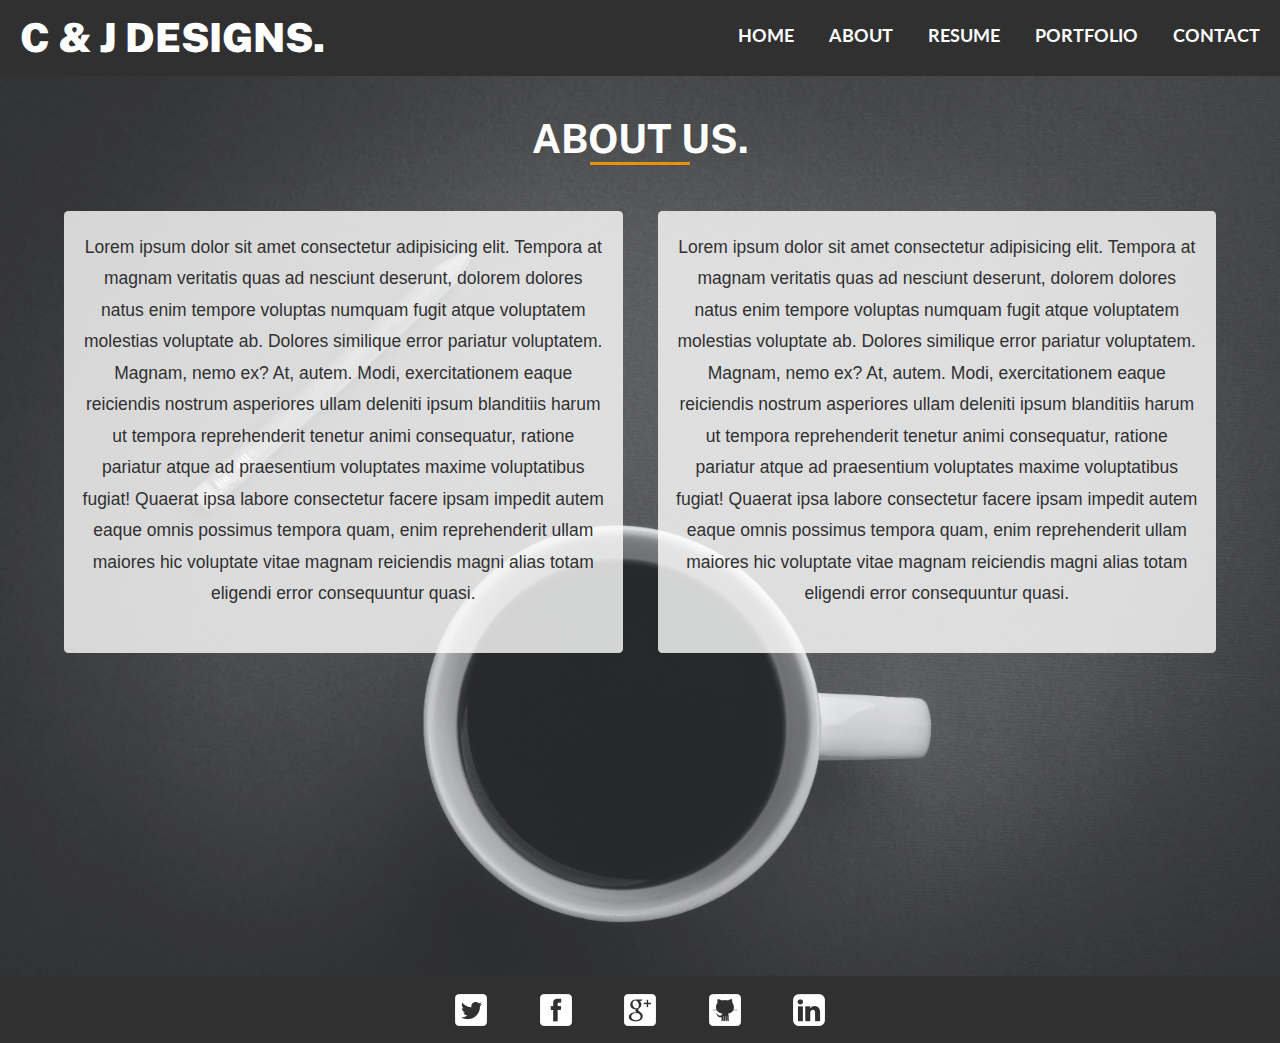
==== about.html @ d8cf9126 "Merge pull request #6 from jpswt/siteupload" ====
<!DOCTYPE html>
<html lang="en">

<head>
    <meta charset="UTF-8">
    <meta http-equiv="X-UA-Compatible" content="IE=edge">
    <meta name="viewport" content="width=device-width, initial-scale=1.0">
    <link rel="preconnect" href="https://fonts.googleapis.com">
    <link rel="preconnect" href="https://fonts.gstatic.com" crossorigin>
    <link
        href="https://fonts.googleapis.com/css2?family=Lato:wght@300;400;700;900&family=Public+Sans:wght@300;400;700;900&display=swap"
        rel="stylesheet">
    <link rel="stylesheet" href="./css/normalize.css">
    <link rel="stylesheet" href="./css/about.css">
    <title>C & J Designs - About Us</title>
</head>

<body>
    <!------ Header Section --------->
    <header>
        <nav>
            <a class="logo" href="index.html">C & J DESIGNS.</a>
            <button class="nav-toggle">
                <span class="hamburger"></span>
            </button>
            <section class="navigation">
                <ul class="nav-links">
                    <li class="nav-links-items"><a href="index.html">HOME</a></li>
                    <li class="nav-links-items"><a href="about.html">ABOUT</a></li>
                    <li class="nav-links-items"><a href="resume.html">RESUME</a></li>
                    <li class="nav-links-items"><a href="portfolio.html">PORTFOLIO</a></li>
                    <li class="nav-links-items"><a href="contact.html">CONTACT</a></li>
                </ul>
            </section>
        </nav>
    </header>

    <!-------- Main Section --------->
    <main class="background">
        <h1>ABOUT US.</h1>
        <section class="content-container">
            <article class="content-text-box">
                <p>Lorem ipsum dolor sit amet consectetur adipisicing elit. Tempora at magnam veritatis quas ad nesciunt
                    deserunt, dolorem dolores natus enim tempore voluptas numquam fugit atque voluptatem molestias
                    voluptate
                    ab. Dolores similique error pariatur voluptatem. Magnam, nemo ex? At, autem. Modi, exercitationem
                    eaque
                    reiciendis nostrum asperiores ullam deleniti ipsum blanditiis harum ut tempora reprehenderit tenetur
                    animi consequatur, ratione pariatur atque ad praesentium voluptates maxime voluptatibus fugiat!
                    Quaerat
                    ipsa labore consectetur facere ipsam impedit autem eaque omnis possimus tempora quam, enim
                    reprehenderit
                    ullam maiores hic voluptate vitae magnam reiciendis magni alias totam eligendi error consequuntur
                    quasi.
                </p>
            </article>
            <article class="content-text-box">
                <p>Lorem ipsum dolor sit amet consectetur adipisicing elit. Tempora at magnam veritatis quas ad nesciunt
                    deserunt, dolorem dolores natus enim tempore voluptas numquam fugit atque voluptatem molestias
                    voluptate
                    ab. Dolores similique error pariatur voluptatem. Magnam, nemo ex? At, autem. Modi, exercitationem
                    eaque
                    reiciendis nostrum asperiores ullam deleniti ipsum blanditiis harum ut tempora reprehenderit tenetur
                    animi consequatur, ratione pariatur atque ad praesentium voluptates maxime voluptatibus fugiat!
                    Quaerat
                    ipsa labore consectetur facere ipsam impedit autem eaque omnis possimus tempora quam, enim
                    reprehenderit
                    ullam maiores hic voluptate vitae magnam reiciendis magni alias totam eligendi error consequuntur
                    quasi.
                </p>
            </article>
        </section>



    </main>

    <!-------- Footer Section -------->
    <footer>
        <section>
            <ul class="footer-container">
                <li>
                    <a class="social twitter" href="https://twitter.com/"></a>
                </li>
                <li>
                    <a class="social facebook" href="https://facebook.com/"></a>
                </li>
                <li>
                    <a class="social google" href="https://www.google.com/"></a>
                </li>
                <li>
                    <a class="social github" href="https://www.github.com/"></a>
                </li>
                <li>
                    <a class="social linkedin" href="https://www.linkedin.com/"></a>
                </li>
            </ul>
        </section>
    </footer>

    <script src="./scripts/index.js"></script>
    <script src="./scripts/three.min.js"></script>

    <!-- Helpers -->
    <script src="./scripts/projector.js"></script>
    <script src="./scripts/canvas-renderer.js"></script>

    <!-- Visualitzation adjustments -->
    <script src="./scripts/3d-lines-animation.js"></script>
</body>

</html>
---- css/about.css ----
*,
*::before,
*::after {
	box-sizing: border-box;
}

:root {
	--ff-primary: 'Lato', sans-serif;
	--ff-secondary: Arial, sans-serif;
	--ff-title: 'Public Sans', sans-serif;

	--fs-h1: 4rem;
	--fs-h2: 4rem;
	--fs-h3: 3rem;
	--fs-nav: 1.75rem;
	--fs-mobile-nav: 3rem;
	--fs-body: 1.75rem;

	--fw-light: 300;
	--fw-regular: 400;
	--fw-bold: 700;
	--fw-black: 900;

	--color-primary: #303030;
	--color-secondary: #fff;
	--color-accent: rgb(235, 146, 13);
}

html {
	font-size: 62.5%;
}

body {
	background: var(--color-primary);
	color: var(--color-secondary);
	margin: 0;
	font-family: var(--ff-primary);
	font-size: var(--fs-body);
	height: 100%;
}

img {
	display: block;
	max-width: 100%;
}

h1,
h2,
h3 {
	margin: 0;
}

h1 {
	font-size: var(--fs-h1);
}

h2 {
	font-size: var(--fs-h2);
}

h3 {
	font-size: var(--fs-h3);
}

.background {
	position: relative;
	background: url(../images/about3.jpg) rgba(172, 172, 172, 0.4);
	min-height: 100vh;
	background-position: center;
	background-repeat: no-repeat;
	background-size: cover;
	background-blend-mode: overlay;
}

header {
	/* position: absolute; */
	width: 100%;
	z-index: 1;
}

.logo {
	font-family: var(--ff-title);
	font-size: 4rem;
	color: var(--color-secondary);
	font-weight: var(--fw-black);
	text-decoration: none;
}

nav {
	display: flex;
	padding: 1.5rem 2rem;
	justify-content: space-between;
	align-items: center;
}

.navigation {
	position: fixed;
	background: var(--color-primary);
	top: 0;
	right: 0;
	bottom: 0;
	left: 0;
	z-index: 100;
	transform: translateX(100%);
}

.nav-links {
	list-style: none;
	display: flex;
	height: 100%;
	flex-direction: column;
	justify-content: space-evenly;
	align-items: center;
	margin: 0;
	padding: 0;
}

.nav-links-items a {
	color: var(--color-secondary);
	font-size: var(--fs-mobile-nav);
	font-weight: var(--fw-bold);
	text-decoration: none;
}

.nav-links-items::after {
	content: '';
	width: 0%;
	height: 3px;
	background: var(--color-accent);
	display: block;
	margin: auto;
	transition: 0.5s;
}

.nav-links-items:hover::after {
	width: 100%;
}

.nav-toggle {
	padding: 1em;
	background: transparent;
	border: 0;
	cursor: pointer;
	position: absolute;
	top: 1em;
	right: 1em;
	z-index: 1000;
}

.nav-open .navigation {
	transform: translateX(0);
	transition: transform 300ms cubic-bezier(0.5, 0, 0.5, 1);
}

.nav-open .nav-toggle {
	position: fixed;
}

.nav-open .hamburger {
	background: transparent;
}

.nav-open .hamburger::before {
	top: 50%;
	transform: rotate(-45deg) translate(2px);
}
.nav-open .hamburger::after {
	bottom: 50%;
	transform: rotate(45deg) translate(2px);
}

.hamburger {
	background: var(--color-accent);
	width: 1.5em;
	height: 3px;
	border-radius: 1em;
	display: block;
	position: relative;
}

.hamburger::before,
.hamburger::after {
	content: '';
	position: absolute;
	left: 0;
	right: 0;
	background: var(--color-accent);
	width: 1.5em;
	height: 3px;
	border-radius: 1em;
	transition: transform 250ms ease-in-out;
}

.hamburger::before {
	top: 9px;
}

.hamburger::after {
	bottom: 9px;
}

/* Start Css changes */

h1 {
	text-align: center;
	font-family: var(--ff-title);
	padding-top: 1em;
}

h1::after {
	content: '';
	width: 100px;
	height: 3px;
	background: var(--color-accent);
	display: block;
	margin: auto;
}

.content-container {
	width: 90%;
	margin: 0 auto;
	padding-top: 1em;
	padding-bottom: 2em;
	display: flex;
	flex-direction: column;
	justify-content: center;
	align-items: center;
	gap: 2em;
}

.content-container p {
	font-family: var(--ff-secondary);
	color: var(--color-primary);
	font-size: var(--ff-primary);
	line-height: 1.8;
	margin-bottom: 2em;
}

.content-container a {
	color: #fff;
	text-decoration: none;
	padding: 0.5em 1em;
	background: var(--color-accent);
	transition: 0.25s;
}

.content-container a:hover {
	font-size: 2rem;
}

.content-text-box {
	margin-top: 1.6em;
	background: rgba(255, 255, 255, 0.8);
	border-radius: 0.25em;
	padding: 0.2em 1em 0.5em;
	text-align: center;
}

footer {
	width: 100%;
	text-align: center;
}

.footer-container {
	display: flex;
	justify-content: center;
	align-items: center;
	gap: 3em;
	list-style: none;
	padding: 0;
}

.social {
	display: block;
	width: 32px;
	height: 32px;
}

/* Start of section that defines the location for Social icons according to position on image sprite */
.twitter {
	background: url(../images/icons.png) -0px -0px;
}
.twitter:hover {
	background: url(../images/icons.png) -32px -0px;
}

.facebook {
	background: url(../images/icons.png) -64px -0px;
}

.facebook:hover {
	background: url(../images/icons.png) -96px -0px;
}

.google {
	background: url(../images/icons.png) -128px -0px;
}

.google:hover {
	background: url(../images/icons.png) -160px -0px;
}

.github {
	background: url(../images/icons.png) -192px -0px;
}

.github:hover {
	background: url(../images/icons.png) -224px -0px;
}

.linkedin {
	background: url(../images/icons.png) -256px -0px;
}

.linkedin:hover {
	background: url(../images/icons.png) -288px -0px;
}

@media (max-width: 400px) {
}

@media (min-width: 900px) {
	.nav-toggle {
		display: none;
	}

	.nav-open .navigation {
		transform: none;
	}

	.navigation {
		position: unset;
		background: transparent;
		z-index: 100;
		transform: none;
		transition: none;
	}

	.nav-links {
		flex-direction: row;
		gap: 2em;
	}

	.nav-links-items a {
		font-size: var(--fs-nav);
	}

	.content-container {
		flex-direction: row;
	}
}
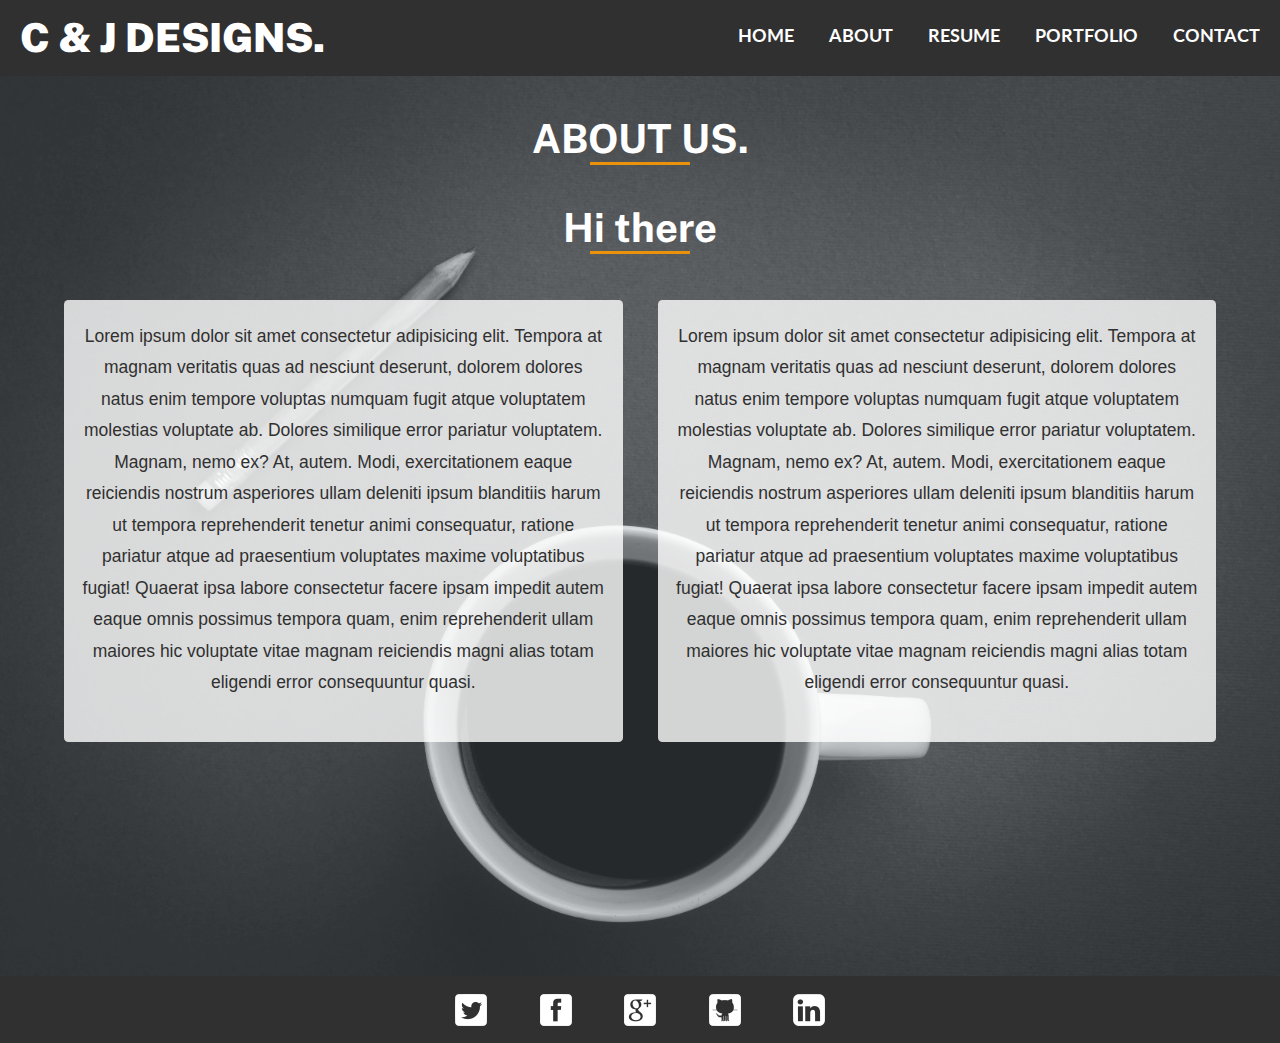
==== commit 390f35dd: "Merge pull request #9 from christinarone/test" ====
--- a/about.html
+++ b/about.html
@@ -38,6 +38,7 @@
     <!-------- Main Section --------->
     <main class="background">
         <h1>ABOUT US.</h1>
+        <h1>Hi there</h1>
         <section class="content-container">
             <article class="content-text-box">
                 <p>Lorem ipsum dolor sit amet consectetur adipisicing elit. Tempora at magnam veritatis quas ad nesciunt
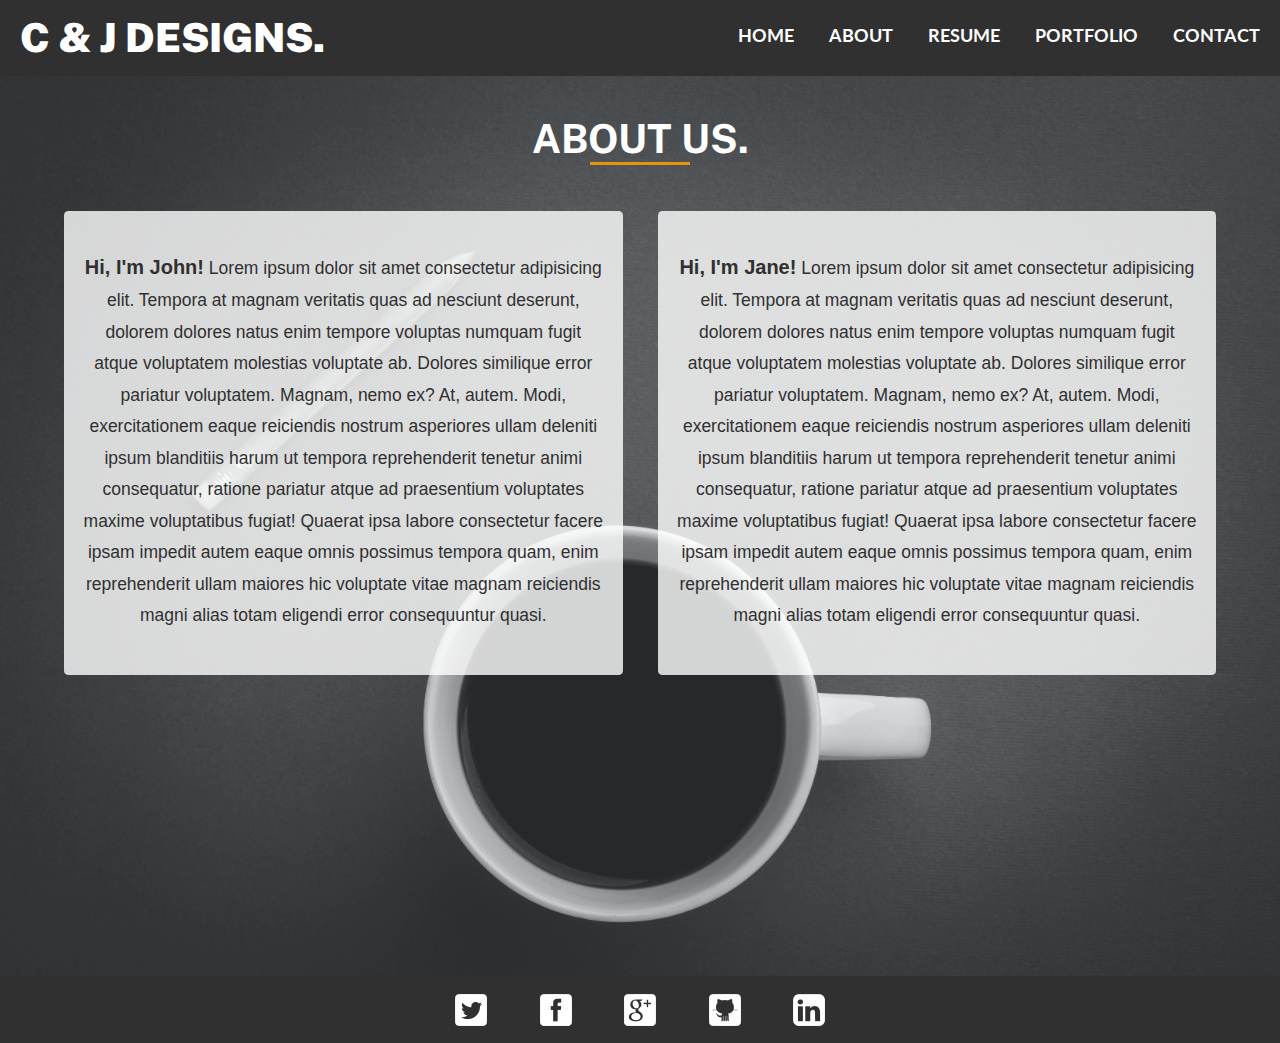
==== commit ca73f146: "updated about me section" ====
--- a/about.html
+++ b/about.html
@@ -38,10 +38,10 @@
     <!-------- Main Section --------->
     <main class="background">
         <h1>ABOUT US.</h1>
-        <h1>Hi there</h1>
         <section class="content-container">
             <article class="content-text-box">
-                <p>Lorem ipsum dolor sit amet consectetur adipisicing elit. Tempora at magnam veritatis quas ad nesciunt
+                <img src="https://images.unsplash.com/photo-1581092916357-5896ebc48073?ixlib=rb-1.2.1&ixid=MnwxMjA3fDB8MHxwaG90by1wYWdlfHx8fGVufDB8fHx8&auto=format&fit=crop&w=1470&q=80" alt="">
+                <p><strong>Hi, I'm John!</strong> Lorem ipsum dolor sit amet consectetur adipisicing elit. Tempora at magnam veritatis quas ad nesciunt
                     deserunt, dolorem dolores natus enim tempore voluptas numquam fugit atque voluptatem molestias
                     voluptate
                     ab. Dolores similique error pariatur voluptatem. Magnam, nemo ex? At, autem. Modi, exercitationem
@@ -56,7 +56,8 @@
                 </p>
             </article>
             <article class="content-text-box">
-                <p>Lorem ipsum dolor sit amet consectetur adipisicing elit. Tempora at magnam veritatis quas ad nesciunt
+                <img src="https://images.unsplash.com/photo-1581091870598-36ce9bad5c77?ixlib=rb-1.2.1&ixid=MnwxMjA3fDB8MHxzZWFyY2h8MTl8fHdvcmtpbmclMjB3b21hbnxlbnwwfHwwfHw%3D&auto=format&fit=crop&w=800&q=60" alt="">
+                <p><strong>Hi, I'm Jane!</strong> Lorem ipsum dolor sit amet consectetur adipisicing elit. Tempora at magnam veritatis quas ad nesciunt
                     deserunt, dolorem dolores natus enim tempore voluptas numquam fugit atque voluptatem molestias
                     voluptate
                     ab. Dolores similique error pariatur voluptatem. Magnam, nemo ex? At, autem. Modi, exercitationem
--- a/css/about.css
+++ b/css/about.css
@@ -256,6 +256,18 @@
 	text-align: center;
 }
 
+.content-text-box img {
+	width: 300px;
+	border-radius: 50%;
+	margin: 1em auto;
+	box-shadow: rgba(0, 0, 0, 0.16) 0px 3px 6px, rgba(0, 0, 0, 0.23) 0px 3px 6px;
+	
+}
+
+.content-text-box strong {
+	font-size: 2rem;
+}
+
 footer {
 	width: 100%;
 	text-align: center;
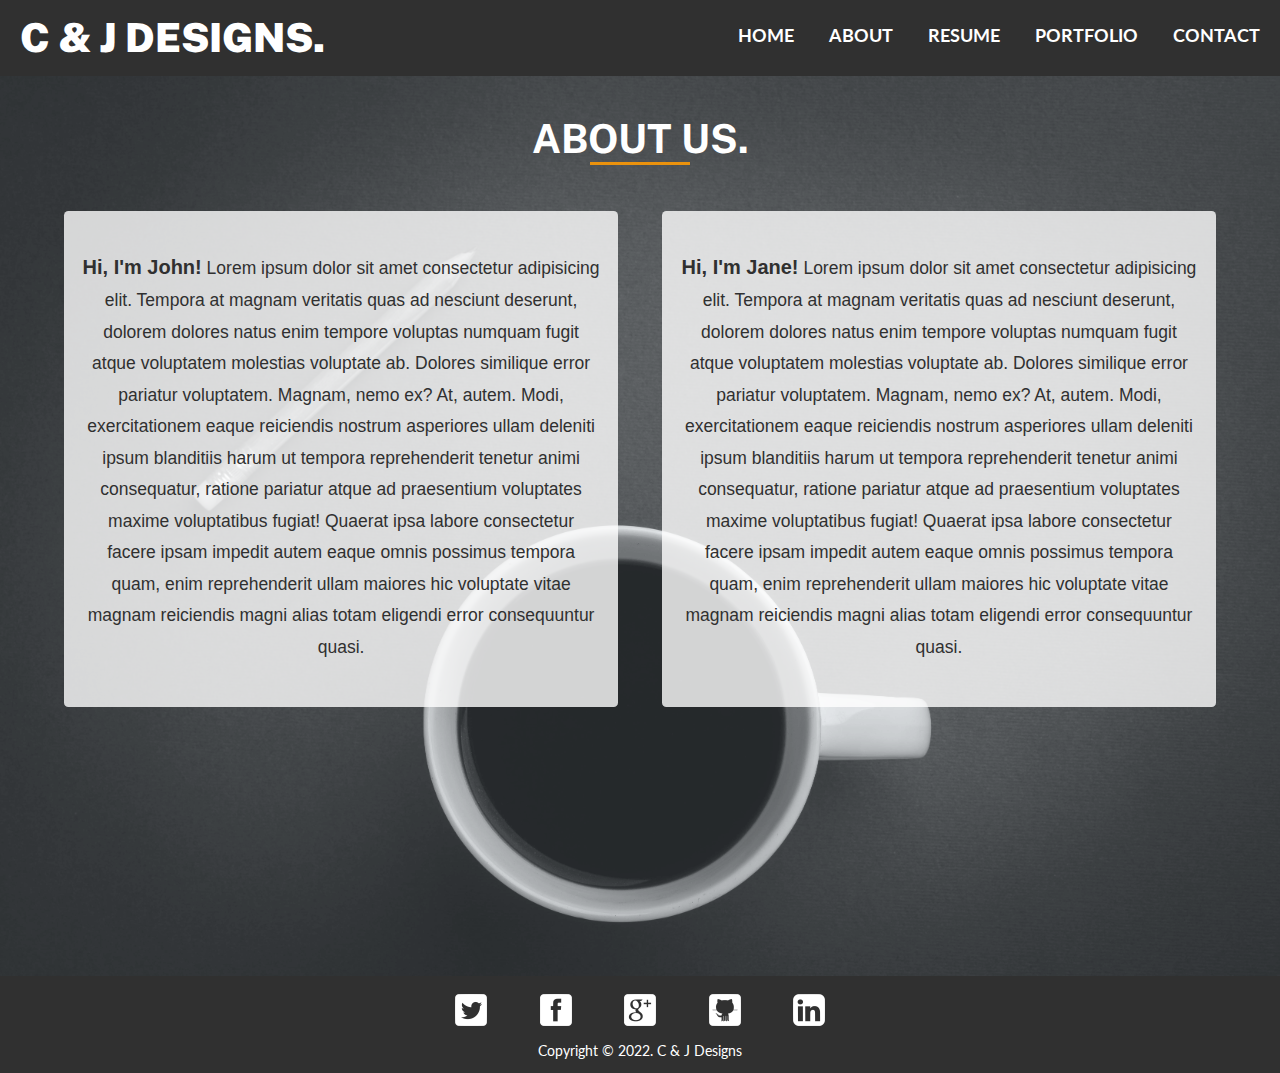
==== commit 72ef69a6: "added copyright to footer" ====
--- a/about.html
+++ b/about.html
@@ -40,8 +40,10 @@
         <h1>ABOUT US.</h1>
         <section class="content-container">
             <article class="content-text-box">
-                <img src="https://images.unsplash.com/photo-1581092916357-5896ebc48073?ixlib=rb-1.2.1&ixid=MnwxMjA3fDB8MHxwaG90by1wYWdlfHx8fGVufDB8fHx8&auto=format&fit=crop&w=1470&q=80" alt="">
-                <p><strong>Hi, I'm John!</strong> Lorem ipsum dolor sit amet consectetur adipisicing elit. Tempora at magnam veritatis quas ad nesciunt
+                <img src="https://images.unsplash.com/photo-1581092916357-5896ebc48073?ixlib=rb-1.2.1&ixid=MnwxMjA3fDB8MHxwaG90by1wYWdlfHx8fGVufDB8fHx8&auto=format&fit=crop&w=1470&q=80"
+                    alt="">
+                <p><strong>Hi, I'm John!</strong> Lorem ipsum dolor sit amet consectetur adipisicing elit. Tempora at
+                    magnam veritatis quas ad nesciunt
                     deserunt, dolorem dolores natus enim tempore voluptas numquam fugit atque voluptatem molestias
                     voluptate
                     ab. Dolores similique error pariatur voluptatem. Magnam, nemo ex? At, autem. Modi, exercitationem
@@ -56,8 +58,10 @@
                 </p>
             </article>
             <article class="content-text-box">
-                <img src="https://images.unsplash.com/photo-1581091870598-36ce9bad5c77?ixlib=rb-1.2.1&ixid=MnwxMjA3fDB8MHxzZWFyY2h8MTl8fHdvcmtpbmclMjB3b21hbnxlbnwwfHwwfHw%3D&auto=format&fit=crop&w=800&q=60" alt="">
-                <p><strong>Hi, I'm Jane!</strong> Lorem ipsum dolor sit amet consectetur adipisicing elit. Tempora at magnam veritatis quas ad nesciunt
+                <img src="https://images.unsplash.com/photo-1581091870598-36ce9bad5c77?ixlib=rb-1.2.1&ixid=MnwxMjA3fDB8MHxzZWFyY2h8MTl8fHdvcmtpbmclMjB3b21hbnxlbnwwfHwwfHw%3D&auto=format&fit=crop&w=800&q=60"
+                    alt="">
+                <p><strong>Hi, I'm Jane!</strong> Lorem ipsum dolor sit amet consectetur adipisicing elit. Tempora at
+                    magnam veritatis quas ad nesciunt
                     deserunt, dolorem dolores natus enim tempore voluptas numquam fugit atque voluptatem molestias
                     voluptate
                     ab. Dolores similique error pariatur voluptatem. Magnam, nemo ex? At, autem. Modi, exercitationem
@@ -98,6 +102,7 @@
                 </li>
             </ul>
         </section>
+        <p>Copyright &copy; 2022. C & J Designs</p>
     </footer>
 
     <script src="./scripts/index.js"></script>
--- a/css/about.css
+++ b/css/about.css
@@ -261,7 +261,6 @@
 	border-radius: 50%;
 	margin: 1em auto;
 	box-shadow: rgba(0, 0, 0, 0.16) 0px 3px 6px, rgba(0, 0, 0, 0.23) 0px 3px 6px;
-	
 }
 
 .content-text-box strong {
@@ -271,6 +270,10 @@
 footer {
 	width: 100%;
 	text-align: center;
+}
+
+footer p {
+	font-size: 1.4rem;
 }
 
 .footer-container {
@@ -288,7 +291,6 @@
 	height: 32px;
 }
 
-/* Start of section that defines the location for Social icons according to position on image sprite */
 .twitter {
 	background: url(../images/icons.png) -0px -0px;
 }
@@ -359,5 +361,10 @@
 
 	.content-container {
 		flex-direction: row;
-	}
-}
+		gap: 2.5em;
+	}
+
+	.content-text-box {
+		width: min(800px, 100%);
+	}
+}
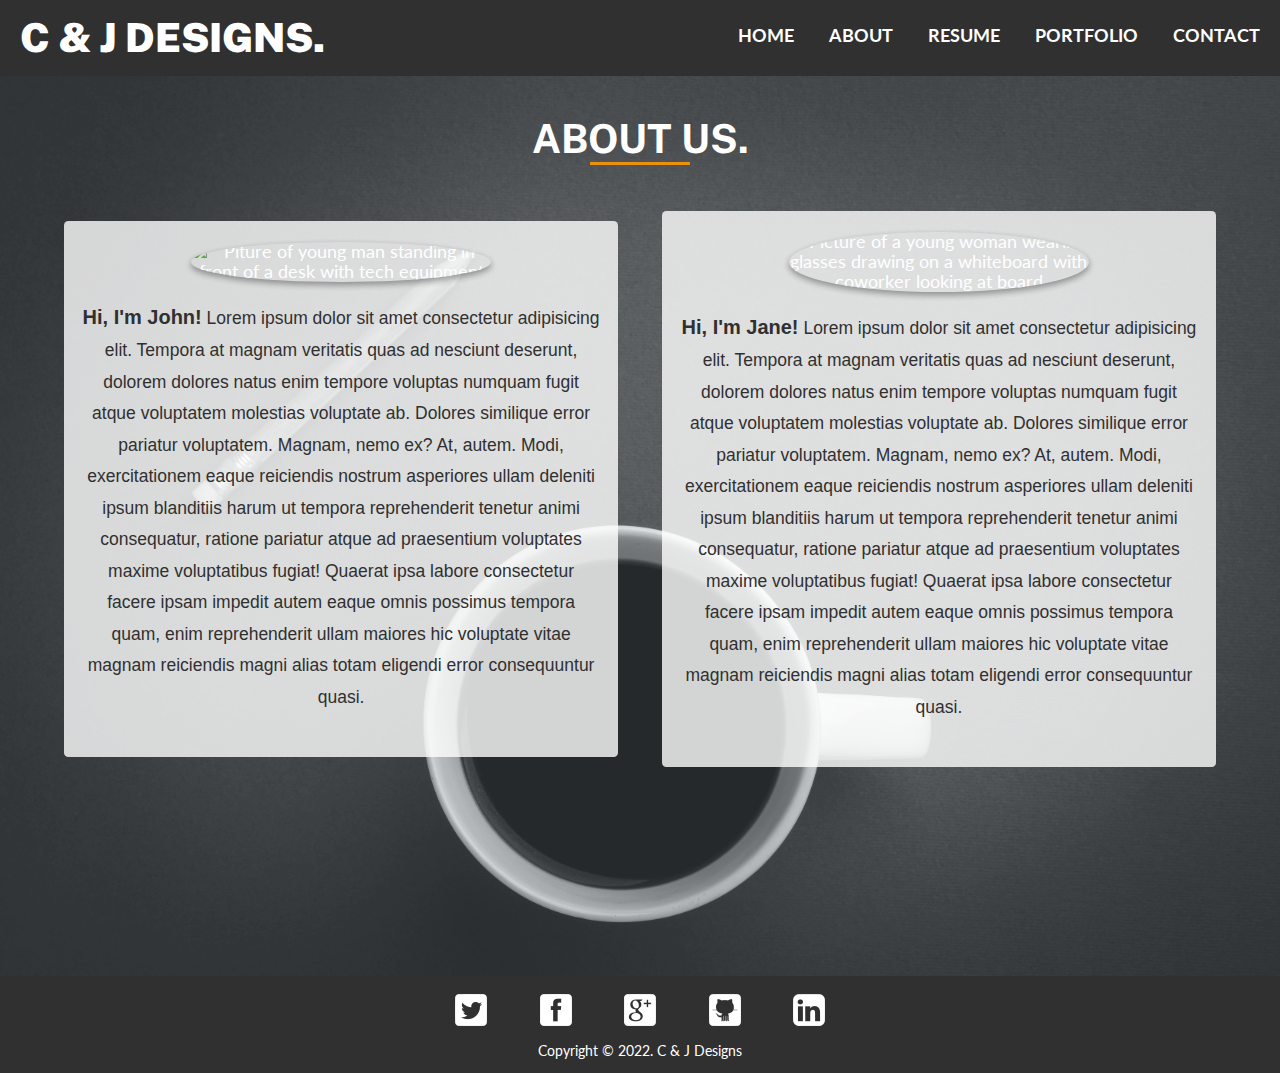
==== commit 58fff54a: "add alt text to images" ====
--- a/about.html
+++ b/about.html
@@ -41,7 +41,7 @@
         <section class="content-container">
             <article class="content-text-box">
                 <img src="https://images.unsplash.com/photo-1581092916357-5896ebc48073?ixlib=rb-1.2.1&ixid=MnwxMjA3fDB8MHxwaG90by1wYWdlfHx8fGVufDB8fHx8&auto=format&fit=crop&w=1470&q=80"
-                    alt="">
+                    alt="Piture of young man standing in front of a desk with tech equipment">
                 <p><strong>Hi, I'm John!</strong> Lorem ipsum dolor sit amet consectetur adipisicing elit. Tempora at
                     magnam veritatis quas ad nesciunt
                     deserunt, dolorem dolores natus enim tempore voluptas numquam fugit atque voluptatem molestias
@@ -59,7 +59,7 @@
             </article>
             <article class="content-text-box">
                 <img src="https://images.unsplash.com/photo-1581091870598-36ce9bad5c77?ixlib=rb-1.2.1&ixid=MnwxMjA3fDB8MHxzZWFyY2h8MTl8fHdvcmtpbmclMjB3b21hbnxlbnwwfHwwfHw%3D&auto=format&fit=crop&w=800&q=60"
-                    alt="">
+                    alt="Picture of a young woman wearing glasses drawing on a whiteboard with coworker looking at board">
                 <p><strong>Hi, I'm Jane!</strong> Lorem ipsum dolor sit amet consectetur adipisicing elit. Tempora at
                     magnam veritatis quas ad nesciunt
                     deserunt, dolorem dolores natus enim tempore voluptas numquam fugit atque voluptatem molestias
